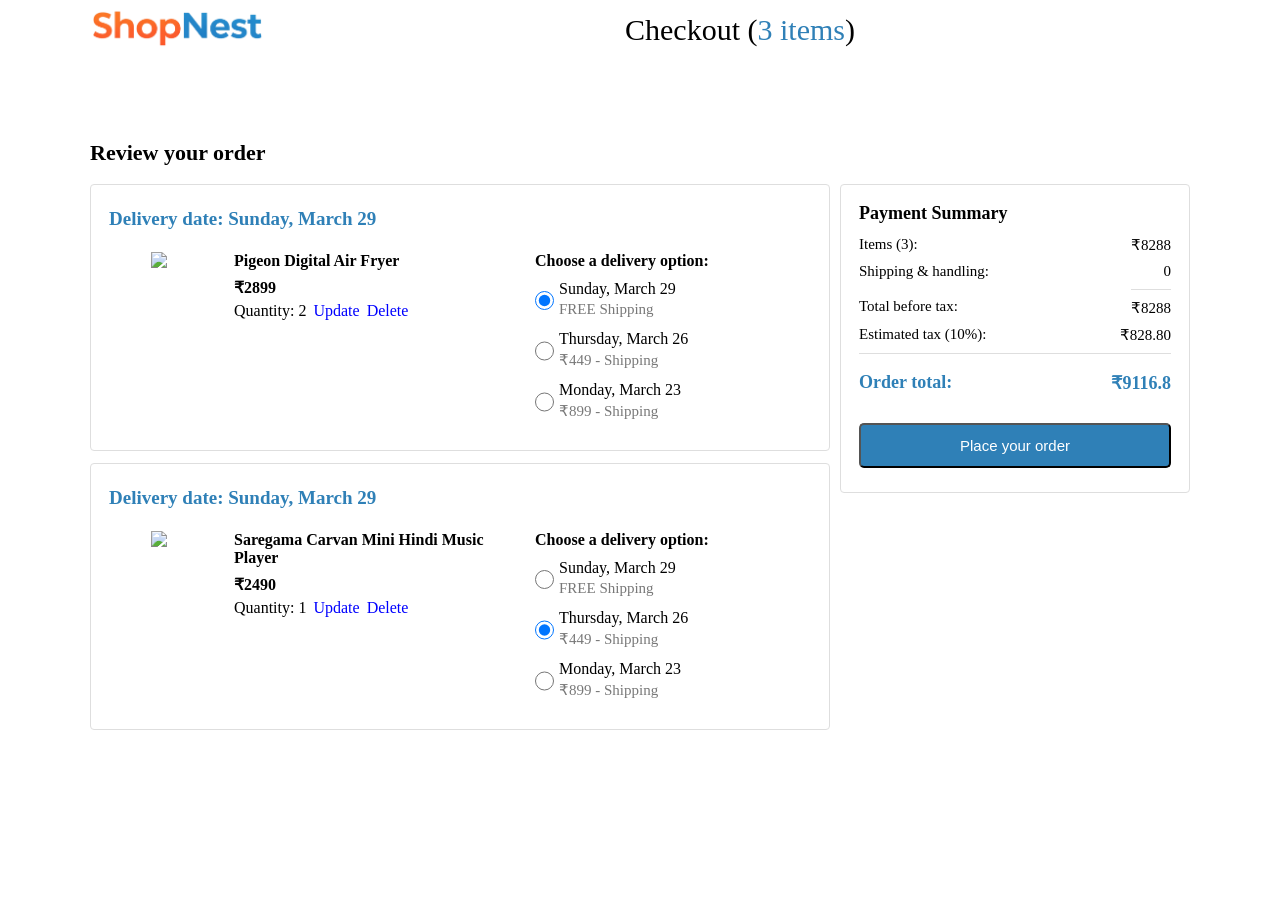
==== checkout.html @ 25f136fd "Add files via upload" ====
<!DOCTYPE html>
<html lang="en">

<head>
    <meta charset="UTF-8">
    <meta name="viewport" content="width=device-width, initial-scale=1.0">
    <title>Checkout</title>

    <link rel="preconnect" href="https://fonts.googleapis.com">
    <link rel="preconnect" href="https://fonts.gstatic.com" crossorigin>
    <link href="https://fonts.googleapis.com/css2?family=Roboto:wght@400;500;700&display=swap" rel="stylesheet">

    <link rel="stylesheet" href="general.css">
    <link rel="stylesheet" href="checkout-header.css">
    <link rel="stylesheet" href="checkout.css">
</head>

<body>
    <div class="checkout-header">
        <div class="header-content">
            <div class="checkout-header-left-section">
                <a href="index.html" class="header-link">
                    <img src="logo.png" class="logo" alt="logo">
                </a>
            </div>

            <div class="checkout-header-middle-section">
                Checkout (<a class="return-to-home-link" href="index.html">3 items</a>)
            </div>
        </div>
    </div>

    <div class="checkout-page">
        <div class="page-title">Review your order</div>

        <div class="checkout-grid">
            <div class="order-summary">
                <div class="cart-item-container">
                    <div class="delivery-date">
                        Delivery date: Sunday, March 29
                    </div>

                    <div class="cart-item-details-grid">
                        <img class="product-image" src="images/Home appliances/Air-fryer.png" />

                        <div class="cart-item-details">
                            <div class="product-name">
                                Pigeon Digital Air Fryer
                            </div>
                            <div class="product-price">
                                ₹2899
                            </div>
                            <div class="product-quantity">
                                <span>
                                    Quantity: <span class="quantity-label">2</span>
                                </span>
                                <span class="update-quantity-link link-primary">
                                    Update
                                </span>
                                <span class="delete-quantity-link link-primary">
                                    Delete
                                </span>
                            </div>
                        </div>

                        <div class="delivery-options">
                            <div class="delivery-options-title">
                                Choose a delivery option:
                            </div>
                            <div class="delivery-option">
                                <input type="radio" checked class="delivery-option-input" name="delivery-option-1" />
                                <div>
                                    <div class="delivery-option-date">
                                        Sunday, March 29
                                    </div>
                                    <div class="delivery-option-price">
                                        FREE Shipping
                                    </div>
                                </div>
                            </div>
                            <div class="delivery-option">
                                <input type="radio" class="delivery-option-input" name="delivery-option-1" />
                                <div>
                                    <div class="delivery-option-date">
                                        Thursday, March 26
                                    </div>
                                    <div class="delivery-option-price">
                                        ₹449 - Shipping
                                    </div>
                                </div>
                            </div>
                            <div class="delivery-option">
                                <input type="radio" class="delivery-option-input" name="delivery-option-1" />
                                <div>
                                    <div class="delivery-option-date">
                                        Monday, March 23
                                    </div>
                                    <div class="delivery-option-price">
                                        ₹899 - Shipping
                                    </div>
                                </div>
                            </div>
                        </div>
                    </div>
                </div>

                <div class="cart-item-container">
                    <div class="delivery-date">
                        Delivery date: Sunday, March 29
                    </div>

                    <div class="cart-item-details-grid">
                        <img class="product-image" src="images/gadgets/Radio.png" />

                        <div class="cart-item-details">
                            <div class="product-name">
                                Saregama Carvan Mini Hindi Music Player
                            </div>
                            <div class="product-price">
                                ₹2490
                            </div>
                            <div class="product-quantity">
                                <span>
                                    Quantity: <span class="quantity-label">1</span>
                                </span>
                                <span class="update-quantity-link link-primary">
                                    Update
                                </span>
                                <span class="delete-quantity-link link-primary">
                                    Delete
                                </span>
                            </div>
                        </div>

                        <div class="delivery-options">
                            <div class="delivery-options-title">
                                Choose a delivery option:
                            </div>

                            <div class="delivery-option">
                                <input type="radio" class="delivery-option-input" name="delivery-option-2" />
                                <div>
                                    <div class="delivery-option-date">
                                        Sunday, March 29
                                    </div>
                                    <div class="delivery-option-price">
                                        FREE Shipping
                                    </div>
                                </div>
                            </div>
                            <div class="delivery-option">
                                <input type="radio" checked class="delivery-option-input" name="delivery-option-2" />
                                <div>
                                    <div class="delivery-option-date">
                                        Thursday, March 26
                                    </div>
                                    <div class="delivery-option-price">
                                        ₹449 - Shipping
                                    </div>
                                </div>
                            </div>
                            <div class="delivery-option">
                                <input type="radio" class="delivery-option-input" name="delivery-option-2" />
                                <div>
                                    <div class="delivery-option-date">
                                        Monday, March 23
                                    </div>
                                    <div class="delivery-option-price">
                                        ₹899 - Shipping
                                    </div>
                                </div>
                            </div>
                        </div>
                    </div>
                </div>
            </div>

            <div class="payment-summary">
                <div class="payment-summary-title">
                    Payment Summary
                </div>

                <div class="payment-summary-row">
                    <div>Items (3):</div>
                    <div class="payment-summary-money">₹8288</div>
                </div>

                <div class="payment-summary-row">
                    <div>Shipping &amp; handling:</div>
                    <div class="payment-summary-money">0</div>
                </div>

                <div class="payment-summary-row subtotal-row">
                    <div>Total before tax:</div>
                    <div class="payment-summary-money">₹8288</div>
                </div>

                <div class="payment-summary-row">
                    <div>Estimated tax (10%):</div>
                    <div class="payment-summary-money">₹828.80</div>
                </div>

                <div class="payment-summary-row total-row">
                    <div>Order total:</div>
                    <div class="payment-summary-money">₹9116.8</div>
                </div>

                <button class="place-order-button button-primary">
                    Place your order
                </button>
            </div>
        </div>
    </div>

    <script src="scripts/cart.js"></script>
</body>

</html>
---- checkout-header.css ----
.checkout-header {
  height: 60px;
  padding-left: 30px;
  padding-right: 30px;
  background-color: white;

  display: flex;
  justify-content: center;

  position: fixed;
  top: 0;
  left: 0;
  right: 0;
  z-index: 1000;
}

.checkout-header .header-content {
  width: 100%;
  max-width: 1100px;

  display: flex;
  align-items: center;
}

.checkout-header .checkout-header-left-section {
  width: 200px;
}

.checkout-header .logo {
  height: 40px;
  margin-top: 0px;
}

@media (max-width: 575px) {
  .checkout-header .checkout-header-left-section {
    width: auto;
  }

  .checkout-header .logo {
    display: none;
  }

  .checkout-header .mobile-logo {
    display: inline-block;
    height: 26px;
  }
}

.checkout-header .checkout-header-middle-section {
  flex: 1;
  flex-shrink: 0;
  text-align: center;

  font-size: 30px;
  font-weight: 500;

  display: flex;
  justify-content: center;
}

.checkout-header .return-to-home-link {
  color: #2F80B7;

  text-decoration: none;
  cursor: pointer;
}

@media (max-width: 1000px) {
  .checkout-header .checkout-header-middle-section {
    font-size: 20px;
    margin-right: 60px;
  }

  .checkout-header .return-to-home-link {
    font-size: 20px;
  }
}

@media (max-width: 575px) {
  .checkout-header .checkout-header-middle-section {
    margin-right: 5px;
  }
}
---- checkout.css ----
.checkout-page {
  max-width: 1100px;
  padding-left: 30px;
  padding-right: 30px;
  margin-top: 140px;
  margin-bottom: 100px;
  margin-left: auto;
  margin-right: auto;
}

.checkout-page .page-title {
  font-weight: 700;
  font-size: 22px;
  margin-bottom: 18px;
}

.checkout-page .checkout-grid{
  display: grid;

  grid-template-columns: 1fr 350px;
  column-gap: 10px;

  align-items: start;
}

@media (max-width: 1000px){
  .checkout-page .main{
    max-width: 500px;
  }

  .checkout-page .checkout-grid{
    grid-template-columns: 1fr;
  }
}

.checkout-page .cart-item-container,
.checkout-page .payment-summary{
  border: 1px solid rgb(222,222,222);
  border-radius: 4px;
  padding: 18px;
}

.checkout-page .cart-item-container{
  margin-bottom: 12px;
}

.checkout-page .payment-summary{
  padding-bottom: 5px;
}

@media (max-width: 1000px) {
  .checkout-page .payment-summary {
    grid-row: 1;
    margin-bottom: 12px;
  }
}

.checkout-page .delivery-date{
  color: #2F80B7;
  font-weight: 700;
  font-size: 19px;
  margin-top: 5px;
  margin-bottom: 22px;
}

.checkout-page .cart-item-details-grid{
  display: grid;
  grid-template-columns: 100px 1fr 1fr;
  column-gap: 25px;
}

@media (max-width: 1000px) {
  .checkout-page .cart-item-details-grid {
    grid-template-columns: 100px 1fr;
    row-gap: 30px;
  }
}

.checkout-page .product-image {
  max-width: 100%;
  max-height: 120px;
  margin-left: auto;
  margin-right: auto;
}

.checkout-page .product-name {
  font-weight: 700;
  margin-bottom: 8px;
}

.checkout-page .product-price {

  font-weight: 700;
  margin-bottom: 5px;
}

.checkout-page .product-quantity .link-primary {
  margin-left: 3px;
}

@media (max-width: 1000px) {
  .checkout-page .delivery-options {
    grid-column: 1 / span 2;
  }
}

.checkout-page .delivery-options-title {
  font-weight: 700;
  margin-bottom: 10px;
}

.checkout-page .delivery-option {
  display: grid;
  grid-template-columns: 24px 1fr;
  margin-bottom: 12px;
  cursor: pointer;
}

.checkout-page .delivery-option-input {
  margin: 3px 5px 0px 0px;
  cursor: pointer;
}

.checkout-page .delivery-option-date {

  font-weight: 500;
  margin-bottom: 3px;
}

.checkout-page .delivery-option-price {
  color: rgb(120, 120, 120);
  font-size: 15px;
}

.checkout-page .payment-summary-title {
  font-weight: 700;
  font-size: 18px;
  margin-bottom: 12px;
}

.checkout-page .payment-summary-row {
  display: grid;
  /* 1fr auto; means the width of the 2nd column will be
     determined by the elements inside the column (auto).
     The 1st column will take up the remaining space. */
  grid-template-columns: 1fr auto;

  font-size: 15px;
  margin-bottom: 9px;
}

.checkout-page .payment-summary-money {
  text-align: right;
}

.checkout-page .subtotal-row .payment-summary-money {
  border-top: 1px solid rgb(222, 222, 222);
}

.checkout-page .subtotal-row div {
  padding-top: 9px;
}

.checkout-page .total-row {
  color: #2F80B7;
  font-weight: 700;
  font-size: 18px;

  border-top: 1px solid rgb(222, 222, 222);
  padding-top: 18px;
}

.checkout-page .place-order-button {
  width: 100%;
  padding-top: 12px;
  padding-bottom: 12px;
  border-radius: 5px;
  background-color: #2F80B7;
  margin-top: 20px;
  margin-bottom: 19px;
  color: white;
  font-size: 15px;
  cursor: pointer;
}

.update-quantity-link{
  color: blue;
  cursor: pointer;
}

.delete-quantity-link{
  color: blue;
  cursor: pointer;
}
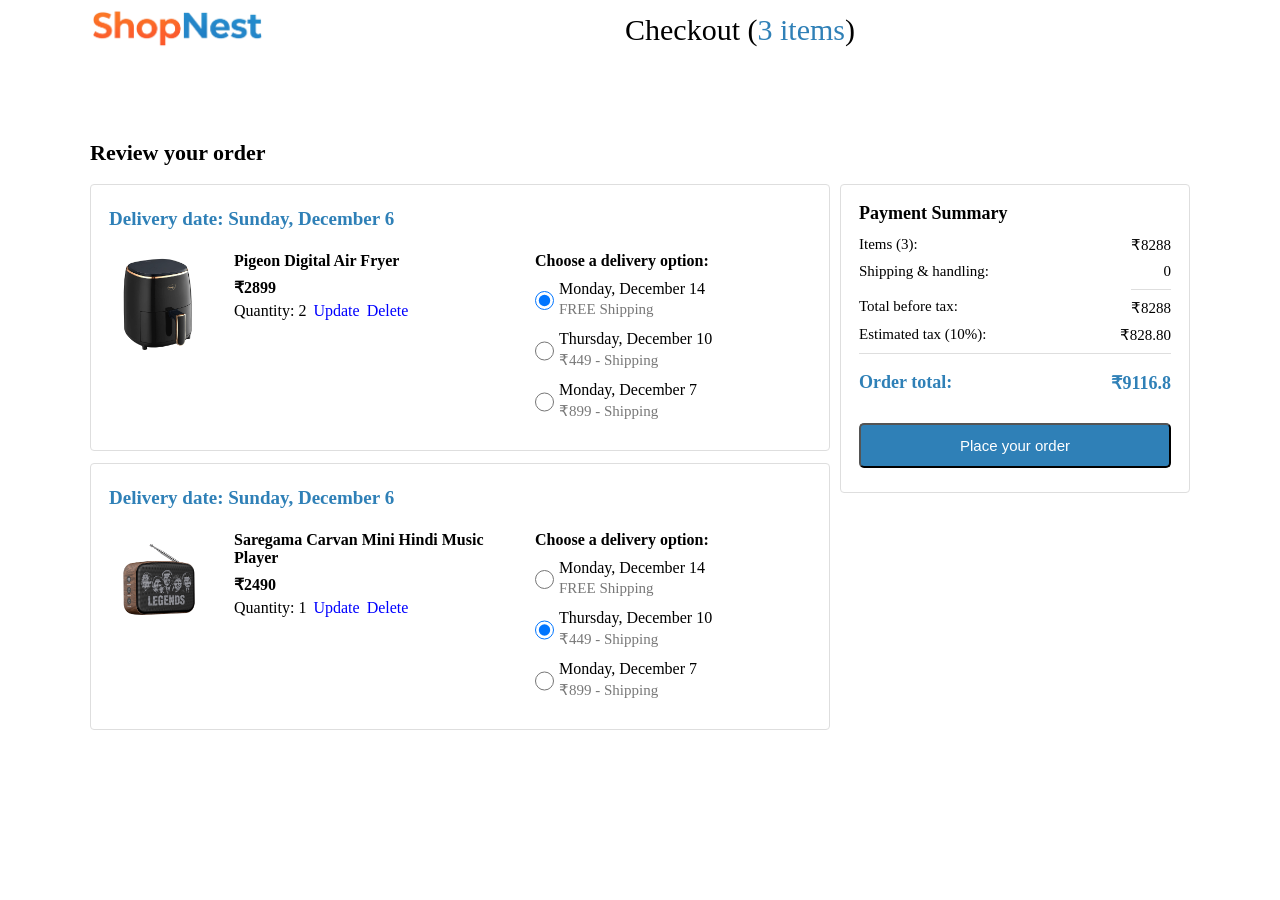
==== commit 89923052: "Update checkout.html" ====
--- a/checkout.html
+++ b/checkout.html
@@ -1,4 +1,4 @@
-<!DOCTYPE html>
+<!-- <!DOCTYPE html>
 <html lang="en">
 
 <head>
@@ -213,6 +213,258 @@
     </div>
 
     <script src="scripts/cart.js"></script>
+</body> -->
+
+<!-- </html> -->
+
+<!DOCTYPE html>
+<html lang="en">
+
+<head>
+    <meta charset="UTF-8">
+    <meta name="viewport" content="width=device-width, initial-scale=1.0">
+    <title>Checkout</title>
+
+    <link rel="preconnect" href="https://fonts.googleapis.com">
+    <link rel="preconnect" href="https://fonts.gstatic.com" crossorigin>
+    <link href="https://fonts.googleapis.com/css2?family=Roboto:wght@400;500;700&display=swap" rel="stylesheet">
+
+    <link rel="stylesheet" href="general.css">
+    <link rel="stylesheet" href="checkout-header.css">
+    <link rel="stylesheet" href="checkout.css">
+</head>
+
+<body>
+    <div class="checkout-header">
+        <div class="header-content">
+            <div class="checkout-header-left-section">
+                <a href="index.html" class="header-link">
+                    <img src="logo.png" class="logo" alt="logo">
+                </a>
+            </div>
+
+            <div class="checkout-header-middle-section">
+                Checkout (<a class="return-to-home-link" href="index.html">3 items</a>)
+            </div>
+        </div>
+    </div>
+
+    <div class="checkout-page">
+        <div class="page-title">Review your order</div>
+
+        <div class="checkout-grid">
+            <div class="order-summary">
+                <div class="cart-item-container">
+                    <div class="delivery-date">
+                        Delivery date: <span class="curr-date"></span>
+                    </div>
+
+                    <div class="cart-item-details-grid">
+                        <img class="product-image" src="images/Home appliances/Air-fryer.png" />
+
+                        <div class="cart-item-details">
+                            <div class="product-name">
+                                Pigeon Digital Air Fryer
+                            </div>
+                            <div class="product-price">
+                                ₹2899
+                            </div>
+                            <div class="product-quantity">
+                                <span>
+                                    Quantity: <span class="quantity-label">2</span>
+                                </span>
+                                <span class="update-quantity-link link-primary">
+                                    Update
+                                </span>
+                                <span class="delete-quantity-link link-primary">
+                                    Delete
+                                </span>
+                            </div>
+                        </div>
+
+                        <div class="delivery-options">
+                            <div class="delivery-options-title">
+                                Choose a delivery option:
+                            </div>
+                            <div class="delivery-option">
+                                <input type="radio" checked class="delivery-option-input" name="delivery-option-1" />
+                                <div>
+                                    <div class="delivery-option-date">
+                                        <span class="curr-date1"></span>
+                                    </div>
+                                    <div class="delivery-option-price">
+                                        FREE Shipping
+                                    </div>
+                                </div>
+                            </div>
+                            <div class="delivery-option">
+                                <input type="radio" class="delivery-option-input" name="delivery-option-1" />
+                                <div>
+                                    <div class="delivery-option-date">
+                                        <span class="curr-date2"></span>
+                                    </div>
+                                    <div class="delivery-option-price">
+                                        ₹449 - Shipping
+                                    </div>
+                                </div>
+                            </div>
+                            <div class="delivery-option">
+                                <input type="radio" class="delivery-option-input" name="delivery-option-1" />
+                                <div>
+                                    <div class="delivery-option-date">
+                                        <span class="curr-date3"></span>
+                                    </div>
+                                    <div class="delivery-option-price">
+                                        ₹899 - Shipping
+                                    </div>
+                                </div>
+                            </div>
+                        </div>
+                    </div>
+                </div>
+
+                <div class="cart-item-container">
+                    <div class="delivery-date">
+                        Delivery date: <span class="curr-date"></span>
+                    </div>
+
+                    <div class="cart-item-details-grid">
+                        <img class="product-image" src="images/gadgets/Radio.png" />
+
+                        <div class="cart-item-details">
+                            <div class="product-name">
+                                Saregama Carvan Mini Hindi Music Player
+                            </div>
+                            <div class="product-price">
+                                ₹2490
+                            </div>
+                            <div class="product-quantity">
+                                <span>
+                                    Quantity: <span class="quantity-label">1</span>
+                                </span>
+                                <span class="update-quantity-link link-primary">
+                                    Update
+                                </span>
+                                <span class="delete-quantity-link link-primary">
+                                    Delete
+                                </span>
+                            </div>
+                        </div>
+
+                        <div class="delivery-options">
+                            <div class="delivery-options-title">
+                                Choose a delivery option:
+                            </div>
+
+                            <div class="delivery-option">
+                                <input type="radio" class="delivery-option-input" name="delivery-option-2" />
+                                <div>
+                                    <div class="delivery-option-date">
+                                        <span class="curr-date1"></span>
+                                    </div>
+                                    <div class="delivery-option-price">
+                                        FREE Shipping
+                                    </div>
+                                </div>
+                            </div>
+                            <div class="delivery-option">
+                                <input type="radio" checked class="delivery-option-input" name="delivery-option-2" />
+                                <div>
+                                    <div class="delivery-option-date">
+                                        <span class="curr-date2"></span>
+                                    </div>
+                                    <div class="delivery-option-price">
+                                        ₹449 - Shipping
+                                    </div>
+                                </div>
+                            </div>
+                            <div class="delivery-option">
+                                <input type="radio" class="delivery-option-input" name="delivery-option-2" />
+                                <div>
+                                    <div class="delivery-option-date">
+                                        <span class="curr-date3"></span>
+                                    </div>
+                                    <div class="delivery-option-price">
+                                        ₹899 - Shipping
+                                    </div>
+                                </div>
+                            </div>
+                        </div>
+                    </div>
+                </div>
+            </div>
+
+            <div class="payment-summary">
+                <div class="payment-summary-title">
+                    Payment Summary
+                </div>
+
+                <div class="payment-summary-row">
+                    <div>Items (3):</div>
+                    <div class="payment-summary-money">₹8288</div>
+                </div>
+
+                <div class="payment-summary-row">
+                    <div>Shipping &amp; handling:</div>
+                    <div class="payment-summary-money">0</div>
+                </div>
+
+                <div class="payment-summary-row subtotal-row">
+                    <div>Total before tax:</div>
+                    <div class="payment-summary-money">₹8288</div>
+                </div>
+
+                <div class="payment-summary-row">
+                    <div>Estimated tax (10%):</div>
+                    <div class="payment-summary-money">₹828.80</div>
+                </div>
+
+                <div class="payment-summary-row total-row">
+                    <div>Order total:</div>
+                    <div class="payment-summary-money">₹9116.8</div>
+                </div>
+
+                <button class="place-order-button button-primary">
+                    Place your order
+                </button>
+            </div>
+        </div>
+    </div>
+
+    <script src="scripts/cart.js"></script>
+
+    <script>
+        const baseDate = new Date();
+
+        function getFormattedDate(daysToAdd) {
+            const d = new Date(baseDate);
+            d.setDate(d.getDate() + daysToAdd);
+
+            return d.toLocaleDateString('en-US', {
+                weekday: "long",
+                month: "long",
+                day: "numeric"
+            });
+        }
+
+        const formattedDate = getFormattedDate(0);
+        const formattedDate1 = getFormattedDate(8);
+        const formattedDate2 = getFormattedDate(4);
+        const formattedDate3 = getFormattedDate(1);
+
+        document.querySelectorAll('.curr-date')
+            .forEach(el => el.innerText = formattedDate);
+
+        document.querySelectorAll('.curr-date1')
+            .forEach(el => el.innerText = formattedDate1);
+
+        document.querySelectorAll('.curr-date2')
+            .forEach(el => el.innerText = formattedDate2);
+
+        document.querySelectorAll('.curr-date3')
+            .forEach(el => el.innerText = formattedDate3);
+
+    </script>
 </body>
 
-</html>+</html>
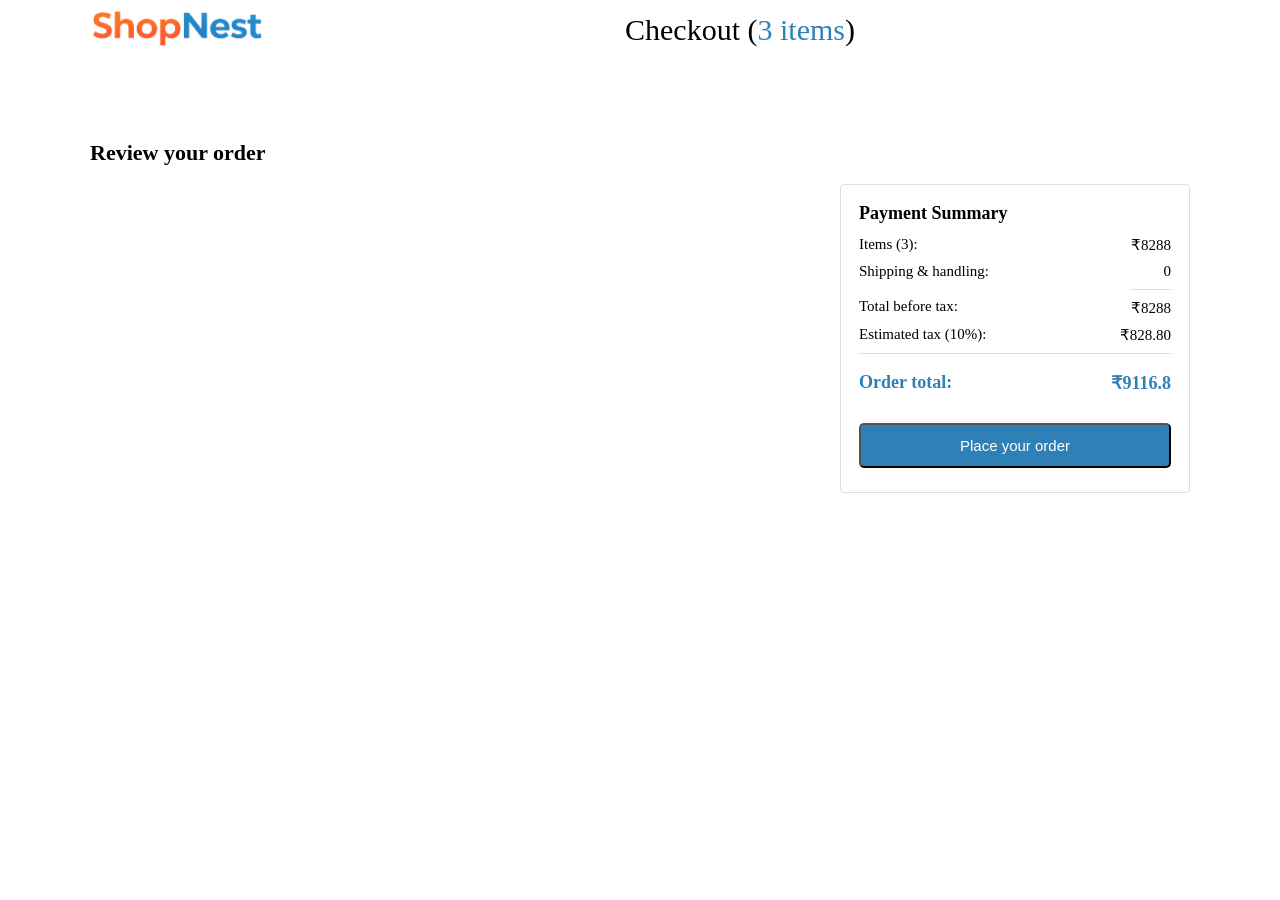
==== commit 15f79bea: "Update checkout.html" ====
--- a/checkout.html
+++ b/checkout.html
@@ -1,4 +1,4 @@
-<!-- <!DOCTYPE html>
+<!DOCTYPE html>
 <html lang="en">
 
 <head>
@@ -34,10 +34,10 @@
         <div class="page-title">Review your order</div>
 
         <div class="checkout-grid">
-            <div class="order-summary">
-                <div class="cart-item-container">
+            <div class="order-summary" id="cart-container">
+                <!-- <div class="cart-item-container">
                     <div class="delivery-date">
-                        Delivery date: Sunday, March 29
+                        Delivery date: <span class="curr-date"></span>
                     </div>
 
                     <div class="cart-item-details-grid">
@@ -71,7 +71,7 @@
                                 <input type="radio" checked class="delivery-option-input" name="delivery-option-1" />
                                 <div>
                                     <div class="delivery-option-date">
-                                        Sunday, March 29
+                                        <span class="curr-date1"></span>
                                     </div>
                                     <div class="delivery-option-price">
                                         FREE Shipping
@@ -82,7 +82,7 @@
                                 <input type="radio" class="delivery-option-input" name="delivery-option-1" />
                                 <div>
                                     <div class="delivery-option-date">
-                                        Thursday, March 26
+                                        <span class="curr-date2"></span>
                                     </div>
                                     <div class="delivery-option-price">
                                         ₹449 - Shipping
@@ -93,7 +93,7 @@
                                 <input type="radio" class="delivery-option-input" name="delivery-option-1" />
                                 <div>
                                     <div class="delivery-option-date">
-                                        Monday, March 23
+                                        <span class="curr-date3"></span>
                                     </div>
                                     <div class="delivery-option-price">
                                         ₹899 - Shipping
@@ -106,7 +106,7 @@
 
                 <div class="cart-item-container">
                     <div class="delivery-date">
-                        Delivery date: Sunday, March 29
+                        Delivery date: <span class="curr-date"></span>
                     </div>
 
                     <div class="cart-item-details-grid">
@@ -141,7 +141,7 @@
                                 <input type="radio" class="delivery-option-input" name="delivery-option-2" />
                                 <div>
                                     <div class="delivery-option-date">
-                                        Sunday, March 29
+                                        <span class="curr-date1"></span>
                                     </div>
                                     <div class="delivery-option-price">
                                         FREE Shipping
@@ -152,7 +152,7 @@
                                 <input type="radio" checked class="delivery-option-input" name="delivery-option-2" />
                                 <div>
                                     <div class="delivery-option-date">
-                                        Thursday, March 26
+                                        <span class="curr-date2"></span>
                                     </div>
                                     <div class="delivery-option-price">
                                         ₹449 - Shipping
@@ -163,7 +163,7 @@
                                 <input type="radio" class="delivery-option-input" name="delivery-option-2" />
                                 <div>
                                     <div class="delivery-option-date">
-                                        Monday, March 23
+                                        <span class="curr-date3"></span>
                                     </div>
                                     <div class="delivery-option-price">
                                         ₹899 - Shipping
@@ -172,7 +172,7 @@
                             </div>
                         </div>
                     </div>
-                </div>
+                </div> -->
             </div>
 
             <div class="payment-summary">
@@ -213,65 +213,29 @@
     </div>
 
     <script src="scripts/cart.js"></script>
-</body> -->
-
-<!-- </html> -->
-
-<!DOCTYPE html>
-<html lang="en">
-
-<head>
-    <meta charset="UTF-8">
-    <meta name="viewport" content="width=device-width, initial-scale=1.0">
-    <title>Checkout</title>
-
-    <link rel="preconnect" href="https://fonts.googleapis.com">
-    <link rel="preconnect" href="https://fonts.gstatic.com" crossorigin>
-    <link href="https://fonts.googleapis.com/css2?family=Roboto:wght@400;500;700&display=swap" rel="stylesheet">
-
-    <link rel="stylesheet" href="general.css">
-    <link rel="stylesheet" href="checkout-header.css">
-    <link rel="stylesheet" href="checkout.css">
-</head>
-
-<body>
-    <div class="checkout-header">
-        <div class="header-content">
-            <div class="checkout-header-left-section">
-                <a href="index.html" class="header-link">
-                    <img src="logo.png" class="logo" alt="logo">
-                </a>
-            </div>
-
-            <div class="checkout-header-middle-section">
-                Checkout (<a class="return-to-home-link" href="index.html">3 items</a>)
-            </div>
-        </div>
-    </div>
-
-    <div class="checkout-page">
-        <div class="page-title">Review your order</div>
-
-        <div class="checkout-grid">
-            <div class="order-summary">
+
+    <script>
+        const Cart = JSON.parse(localStorage.getItem("cart")) || [];
+        const Container = document.getElementById("cart-container");
+
+        Container.innerHTML = "";
+
+        Cart.forEach(item => {
+            Container.innerHTML +=
+                `
                 <div class="cart-item-container">
                     <div class="delivery-date">
                         Delivery date: <span class="curr-date"></span>
                     </div>
-
                     <div class="cart-item-details-grid">
-                        <img class="product-image" src="images/Home appliances/Air-fryer.png" />
+                        <img class="product-image" src="${item.image}" />
 
                         <div class="cart-item-details">
-                            <div class="product-name">
-                                Pigeon Digital Air Fryer
-                            </div>
-                            <div class="product-price">
-                                ₹2899
-                            </div>
+                            <div class="product-name">${item.name}</div>
+                            <div class="product-price">${item.price}</div>
                             <div class="product-quantity">
                                 <span>
-                                    Quantity: <span class="quantity-label">2</span>
+                                    Quantity: <span class="quantity-label">${item.quantity}</span>
                                 </span>
                                 <span class="update-quantity-link link-primary">
                                     Update
@@ -287,7 +251,7 @@
                                 Choose a delivery option:
                             </div>
                             <div class="delivery-option">
-                                <input type="radio" checked class="delivery-option-input" name="delivery-option-1" />
+                                <input type="radio" class="delivery-option-input" name="delivery-option-1" />
                                 <div>
                                     <div class="delivery-option-date">
                                         <span class="curr-date1"></span>
@@ -322,118 +286,9 @@
                         </div>
                     </div>
                 </div>
-
-                <div class="cart-item-container">
-                    <div class="delivery-date">
-                        Delivery date: <span class="curr-date"></span>
-                    </div>
-
-                    <div class="cart-item-details-grid">
-                        <img class="product-image" src="images/gadgets/Radio.png" />
-
-                        <div class="cart-item-details">
-                            <div class="product-name">
-                                Saregama Carvan Mini Hindi Music Player
-                            </div>
-                            <div class="product-price">
-                                ₹2490
-                            </div>
-                            <div class="product-quantity">
-                                <span>
-                                    Quantity: <span class="quantity-label">1</span>
-                                </span>
-                                <span class="update-quantity-link link-primary">
-                                    Update
-                                </span>
-                                <span class="delete-quantity-link link-primary">
-                                    Delete
-                                </span>
-                            </div>
-                        </div>
-
-                        <div class="delivery-options">
-                            <div class="delivery-options-title">
-                                Choose a delivery option:
-                            </div>
-
-                            <div class="delivery-option">
-                                <input type="radio" class="delivery-option-input" name="delivery-option-2" />
-                                <div>
-                                    <div class="delivery-option-date">
-                                        <span class="curr-date1"></span>
-                                    </div>
-                                    <div class="delivery-option-price">
-                                        FREE Shipping
-                                    </div>
-                                </div>
-                            </div>
-                            <div class="delivery-option">
-                                <input type="radio" checked class="delivery-option-input" name="delivery-option-2" />
-                                <div>
-                                    <div class="delivery-option-date">
-                                        <span class="curr-date2"></span>
-                                    </div>
-                                    <div class="delivery-option-price">
-                                        ₹449 - Shipping
-                                    </div>
-                                </div>
-                            </div>
-                            <div class="delivery-option">
-                                <input type="radio" class="delivery-option-input" name="delivery-option-2" />
-                                <div>
-                                    <div class="delivery-option-date">
-                                        <span class="curr-date3"></span>
-                                    </div>
-                                    <div class="delivery-option-price">
-                                        ₹899 - Shipping
-                                    </div>
-                                </div>
-                            </div>
-                        </div>
-                    </div>
-                </div>
-            </div>
-
-            <div class="payment-summary">
-                <div class="payment-summary-title">
-                    Payment Summary
-                </div>
-
-                <div class="payment-summary-row">
-                    <div>Items (3):</div>
-                    <div class="payment-summary-money">₹8288</div>
-                </div>
-
-                <div class="payment-summary-row">
-                    <div>Shipping &amp; handling:</div>
-                    <div class="payment-summary-money">0</div>
-                </div>
-
-                <div class="payment-summary-row subtotal-row">
-                    <div>Total before tax:</div>
-                    <div class="payment-summary-money">₹8288</div>
-                </div>
-
-                <div class="payment-summary-row">
-                    <div>Estimated tax (10%):</div>
-                    <div class="payment-summary-money">₹828.80</div>
-                </div>
-
-                <div class="payment-summary-row total-row">
-                    <div>Order total:</div>
-                    <div class="payment-summary-money">₹9116.8</div>
-                </div>
-
-                <button class="place-order-button button-primary">
-                    Place your order
-                </button>
-            </div>
-        </div>
-    </div>
-
-    <script src="scripts/cart.js"></script>
-
-    <script>
+            `;
+        });
+
         const baseDate = new Date();
 
         function getFormattedDate(daysToAdd) {
@@ -463,7 +318,6 @@
 
         document.querySelectorAll('.curr-date3')
             .forEach(el => el.innerText = formattedDate3);
-
     </script>
 </body>
 
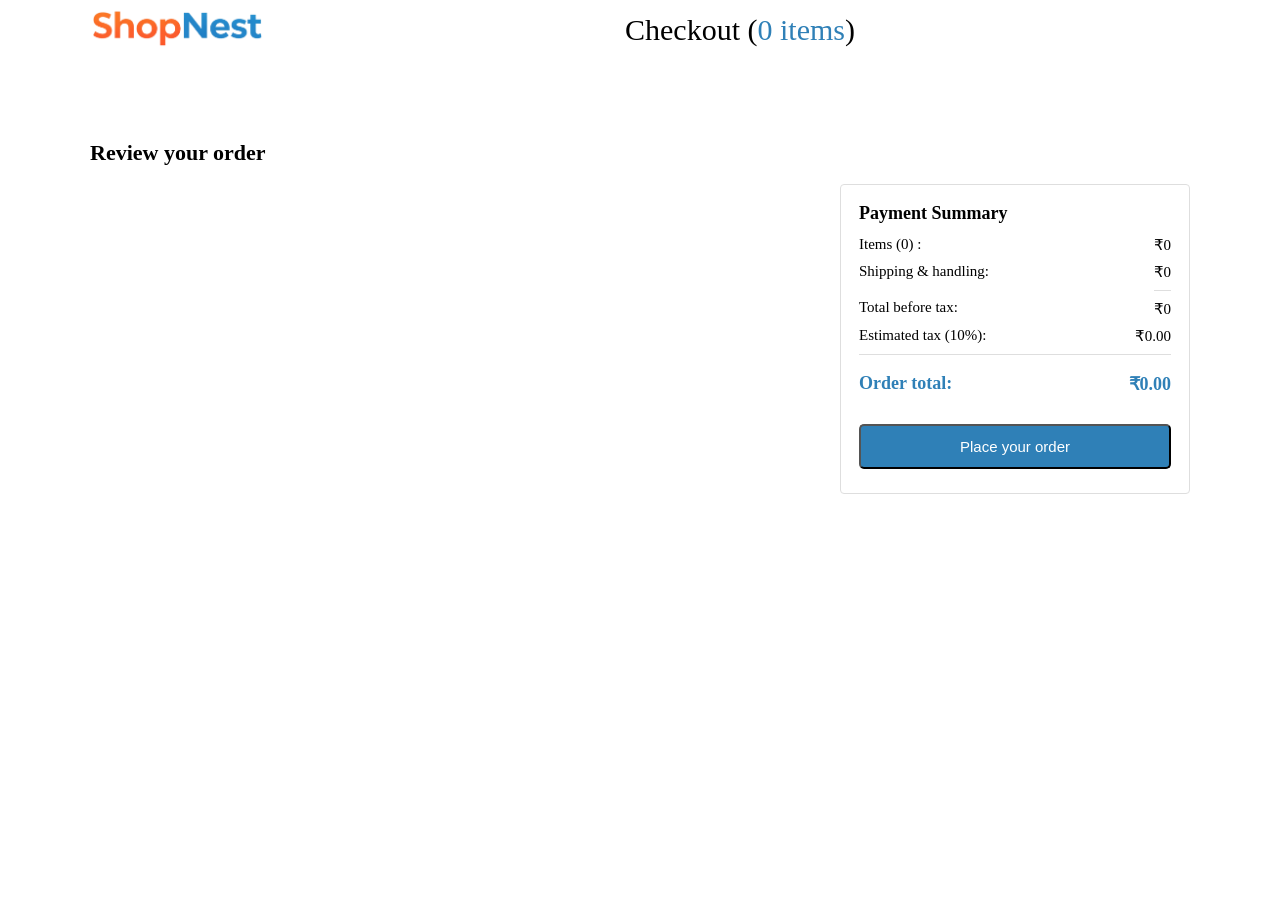
==== commit 78607983: "Update checkout.html" ====
--- a/checkout.html
+++ b/checkout.html
@@ -181,28 +181,28 @@
                 </div>
 
                 <div class="payment-summary-row">
-                    <div>Items (3):</div>
-                    <div class="payment-summary-money">₹8288</div>
+                    <div class="itemsquant"></div>
+                    <div class="payment-summary-money" id="items-price"></div>
                 </div>
 
                 <div class="payment-summary-row">
                     <div>Shipping &amp; handling:</div>
-                    <div class="payment-summary-money">0</div>
+                    <div class="payment-summary-money"></div>
                 </div>
 
                 <div class="payment-summary-row subtotal-row">
                     <div>Total before tax:</div>
-                    <div class="payment-summary-money">₹8288</div>
+                    <div class="payment-summary-money" id="subtotal"></div>
                 </div>
 
                 <div class="payment-summary-row">
                     <div>Estimated tax (10%):</div>
-                    <div class="payment-summary-money">₹828.80</div>
+                    <div class="payment-summary-money" id="tax"></div>
                 </div>
 
                 <div class="payment-summary-row total-row">
                     <div>Order total:</div>
-                    <div class="payment-summary-money">₹9116.8</div>
+                    <div class="payment-summary-money" id="total"></div>
                 </div>
 
                 <button class="place-order-button button-primary">
@@ -215,12 +215,42 @@
     <script src="scripts/cart.js"></script>
 
     <script>
+
         const Cart = JSON.parse(localStorage.getItem("cart")) || [];
         const Container = document.getElementById("cart-container");
 
+        document.querySelector('.return-to-home-link').innerText = `${Cart.length} items`;
+        document.querySelector('.itemsquant').innerText = `Items (${Cart.length}) :`
+
+        function updatePaymentSummary() {
+            let total = 0;
+            let shipping = 0;
+            Cart.forEach((item,index) => {
+                const price = Number(item.price.replace("₹", ""));
+                total += price * item.quantity;
+
+                const selected = document.querySelector(`input[name="delivery-option-${index}"]:checked`);
+
+                if (selected) {
+                    shipping += Number(selected.dataset.cost);
+                }
+            });
+
+            const tax = total * 0.1;
+
+            const finalTotal = total + tax + shipping;
+
+            document.getElementById("items-price").innerText = `₹${total}`;
+            document.getElementById("subtotal").innerText = `₹${total}`;
+            document.getElementById("tax").innerText = `₹${tax.toFixed(2)}`;
+            document.getElementById("total").innerText = `₹${finalTotal.toFixed(2)}`;
+
+            document.querySelectorAll(".payment-summary-money")[1].innerText = `₹${shipping}`;
+        }
+
         Container.innerHTML = "";
 
-        Cart.forEach(item => {
+        Cart.forEach((item, index) => {
             Container.innerHTML +=
                 `
                 <div class="cart-item-container">
@@ -237,10 +267,10 @@
                                 <span>
                                     Quantity: <span class="quantity-label">${item.quantity}</span>
                                 </span>
-                                <span class="update-quantity-link link-primary">
+                                <span class="update-quantity-link link-primary" onclick="location.href='index.html'">
                                     Update
                                 </span>
-                                <span class="delete-quantity-link link-primary">
+                                <span class="delete-quantity-link link-primary" data-index=${index}>
                                     Delete
                                 </span>
                             </div>
@@ -251,7 +281,7 @@
                                 Choose a delivery option:
                             </div>
                             <div class="delivery-option">
-                                <input type="radio" class="delivery-option-input" name="delivery-option-1" />
+                                <input checked type="radio" class="delivery-option-input" name="delivery-option-${index}" data-cost="0"/>
                                 <div>
                                     <div class="delivery-option-date">
                                         <span class="curr-date1"></span>
@@ -262,7 +292,7 @@
                                 </div>
                             </div>
                             <div class="delivery-option">
-                                <input type="radio" class="delivery-option-input" name="delivery-option-1" />
+                                <input type="radio" class="delivery-option-input" name="delivery-option-${index}" data-cost="449"/>
                                 <div>
                                     <div class="delivery-option-date">
                                         <span class="curr-date2"></span>
@@ -273,7 +303,7 @@
                                 </div>
                             </div>
                             <div class="delivery-option">
-                                <input type="radio" class="delivery-option-input" name="delivery-option-1" />
+                                <input type="radio" class="delivery-option-input" name="delivery-option-${index}" data-cost="899"/>
                                 <div>
                                     <div class="delivery-option-date">
                                         <span class="curr-date3"></span>
@@ -288,6 +318,8 @@
                 </div>
             `;
         });
+
+        updatePaymentSummary();
 
         const baseDate = new Date();
 
@@ -302,7 +334,7 @@
             });
         }
 
-        const formattedDate = getFormattedDate(0);
+        const formattedDate = getFormattedDate(8);
         const formattedDate1 = getFormattedDate(8);
         const formattedDate2 = getFormattedDate(4);
         const formattedDate3 = getFormattedDate(1);
@@ -318,6 +350,31 @@
 
         document.querySelectorAll('.curr-date3')
             .forEach(el => el.innerText = formattedDate3);
+
+        document.getElementById("cart-container").addEventListener('click', (e) => {
+            if (e.target.classList.contains("delete-quantity-link")) {
+                const index = e.target.dataset.index;
+                let cart = JSON.parse(localStorage.getItem("cart")) || [];
+
+                cart.splice(index, 1);
+
+                localStorage.setItem("cart", JSON.stringify(cart));
+
+                location.reload();
+            }
+        });
+
+        document.getElementById("cart-container").addEventListener('change', (e) => {
+            if (e.target.classList.contains("delivery-option-input")) {
+                const productContainer = e.target.closest(".cart-item-container");
+                const deliveryText = e.target.parentElement.querySelector(".delivery-option-date span").innerText;
+                productContainer.querySelector(".curr-date").innerText = deliveryText;
+
+                updatePaymentSummary();
+            }
+        })
+
+
     </script>
 </body>
 
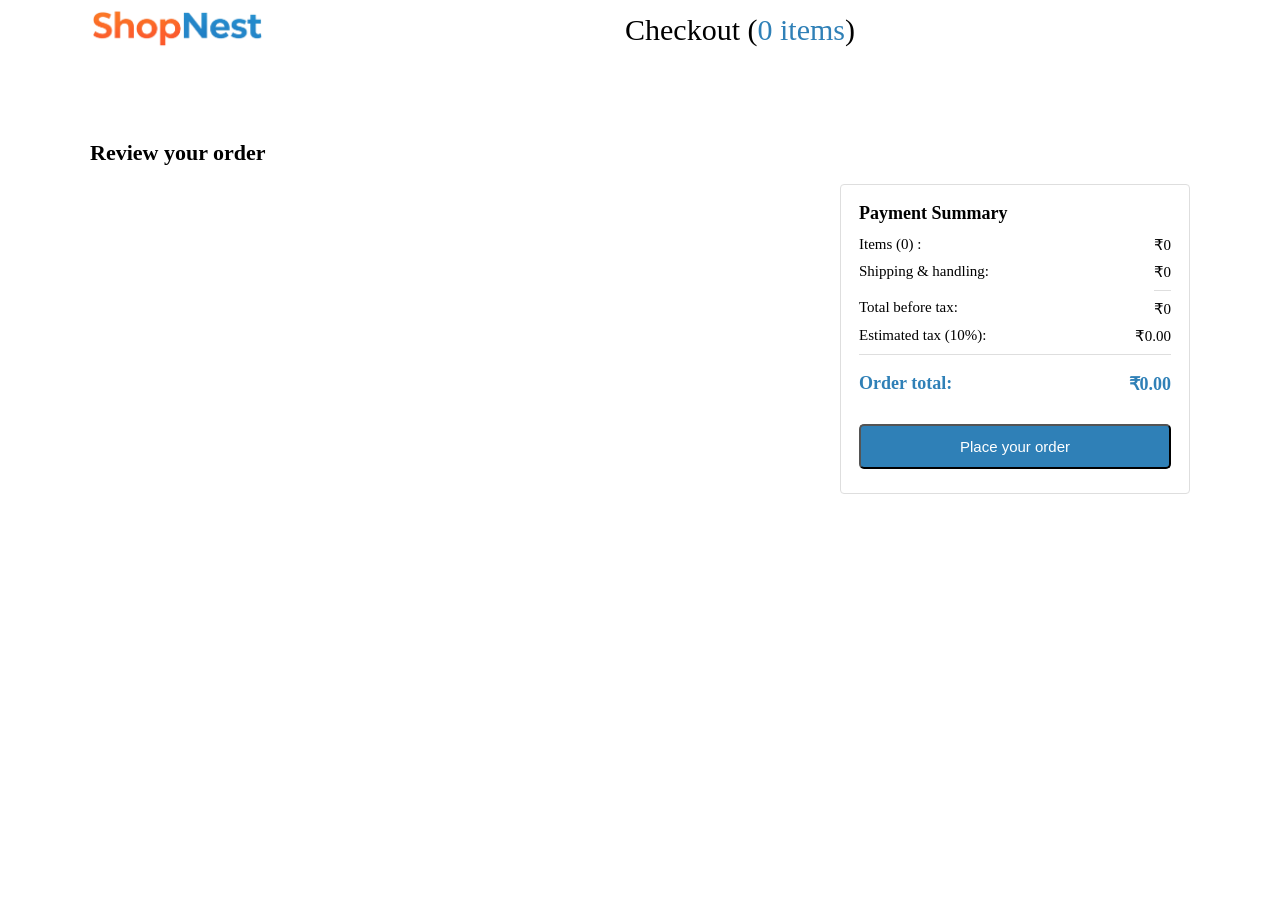
==== commit 8b16869f: "Update checkout.html" ====
--- a/checkout.html
+++ b/checkout.html
@@ -35,144 +35,7 @@
 
         <div class="checkout-grid">
             <div class="order-summary" id="cart-container">
-                <!-- <div class="cart-item-container">
-                    <div class="delivery-date">
-                        Delivery date: <span class="curr-date"></span>
-                    </div>
-
-                    <div class="cart-item-details-grid">
-                        <img class="product-image" src="images/Home appliances/Air-fryer.png" />
-
-                        <div class="cart-item-details">
-                            <div class="product-name">
-                                Pigeon Digital Air Fryer
-                            </div>
-                            <div class="product-price">
-                                ₹2899
-                            </div>
-                            <div class="product-quantity">
-                                <span>
-                                    Quantity: <span class="quantity-label">2</span>
-                                </span>
-                                <span class="update-quantity-link link-primary">
-                                    Update
-                                </span>
-                                <span class="delete-quantity-link link-primary">
-                                    Delete
-                                </span>
-                            </div>
-                        </div>
-
-                        <div class="delivery-options">
-                            <div class="delivery-options-title">
-                                Choose a delivery option:
-                            </div>
-                            <div class="delivery-option">
-                                <input type="radio" checked class="delivery-option-input" name="delivery-option-1" />
-                                <div>
-                                    <div class="delivery-option-date">
-                                        <span class="curr-date1"></span>
-                                    </div>
-                                    <div class="delivery-option-price">
-                                        FREE Shipping
-                                    </div>
-                                </div>
-                            </div>
-                            <div class="delivery-option">
-                                <input type="radio" class="delivery-option-input" name="delivery-option-1" />
-                                <div>
-                                    <div class="delivery-option-date">
-                                        <span class="curr-date2"></span>
-                                    </div>
-                                    <div class="delivery-option-price">
-                                        ₹449 - Shipping
-                                    </div>
-                                </div>
-                            </div>
-                            <div class="delivery-option">
-                                <input type="radio" class="delivery-option-input" name="delivery-option-1" />
-                                <div>
-                                    <div class="delivery-option-date">
-                                        <span class="curr-date3"></span>
-                                    </div>
-                                    <div class="delivery-option-price">
-                                        ₹899 - Shipping
-                                    </div>
-                                </div>
-                            </div>
-                        </div>
-                    </div>
-                </div>
-
-                <div class="cart-item-container">
-                    <div class="delivery-date">
-                        Delivery date: <span class="curr-date"></span>
-                    </div>
-
-                    <div class="cart-item-details-grid">
-                        <img class="product-image" src="images/gadgets/Radio.png" />
-
-                        <div class="cart-item-details">
-                            <div class="product-name">
-                                Saregama Carvan Mini Hindi Music Player
-                            </div>
-                            <div class="product-price">
-                                ₹2490
-                            </div>
-                            <div class="product-quantity">
-                                <span>
-                                    Quantity: <span class="quantity-label">1</span>
-                                </span>
-                                <span class="update-quantity-link link-primary">
-                                    Update
-                                </span>
-                                <span class="delete-quantity-link link-primary">
-                                    Delete
-                                </span>
-                            </div>
-                        </div>
-
-                        <div class="delivery-options">
-                            <div class="delivery-options-title">
-                                Choose a delivery option:
-                            </div>
-
-                            <div class="delivery-option">
-                                <input type="radio" class="delivery-option-input" name="delivery-option-2" />
-                                <div>
-                                    <div class="delivery-option-date">
-                                        <span class="curr-date1"></span>
-                                    </div>
-                                    <div class="delivery-option-price">
-                                        FREE Shipping
-                                    </div>
-                                </div>
-                            </div>
-                            <div class="delivery-option">
-                                <input type="radio" checked class="delivery-option-input" name="delivery-option-2" />
-                                <div>
-                                    <div class="delivery-option-date">
-                                        <span class="curr-date2"></span>
-                                    </div>
-                                    <div class="delivery-option-price">
-                                        ₹449 - Shipping
-                                    </div>
-                                </div>
-                            </div>
-                            <div class="delivery-option">
-                                <input type="radio" class="delivery-option-input" name="delivery-option-2" />
-                                <div>
-                                    <div class="delivery-option-date">
-                                        <span class="curr-date3"></span>
-                                    </div>
-                                    <div class="delivery-option-price">
-                                        ₹899 - Shipping
-                                    </div>
-                                </div>
-                            </div>
-                        </div>
-                    </div>
-                </div> -->
+                
             </div>
 
             <div class="payment-summary">
--- a/checkout.css
+++ b/checkout.css
@@ -188,7 +188,17 @@
   cursor: pointer;
 }
 
+.update-quantity-link:hover{
+  color: red;
+  text-decoration: underline;
+}
+
 .delete-quantity-link{
   color: blue;
   cursor: pointer;
 }
+
+.delete-quantity-link:hover{
+  color: red;
+  text-decoration: underline;
+}
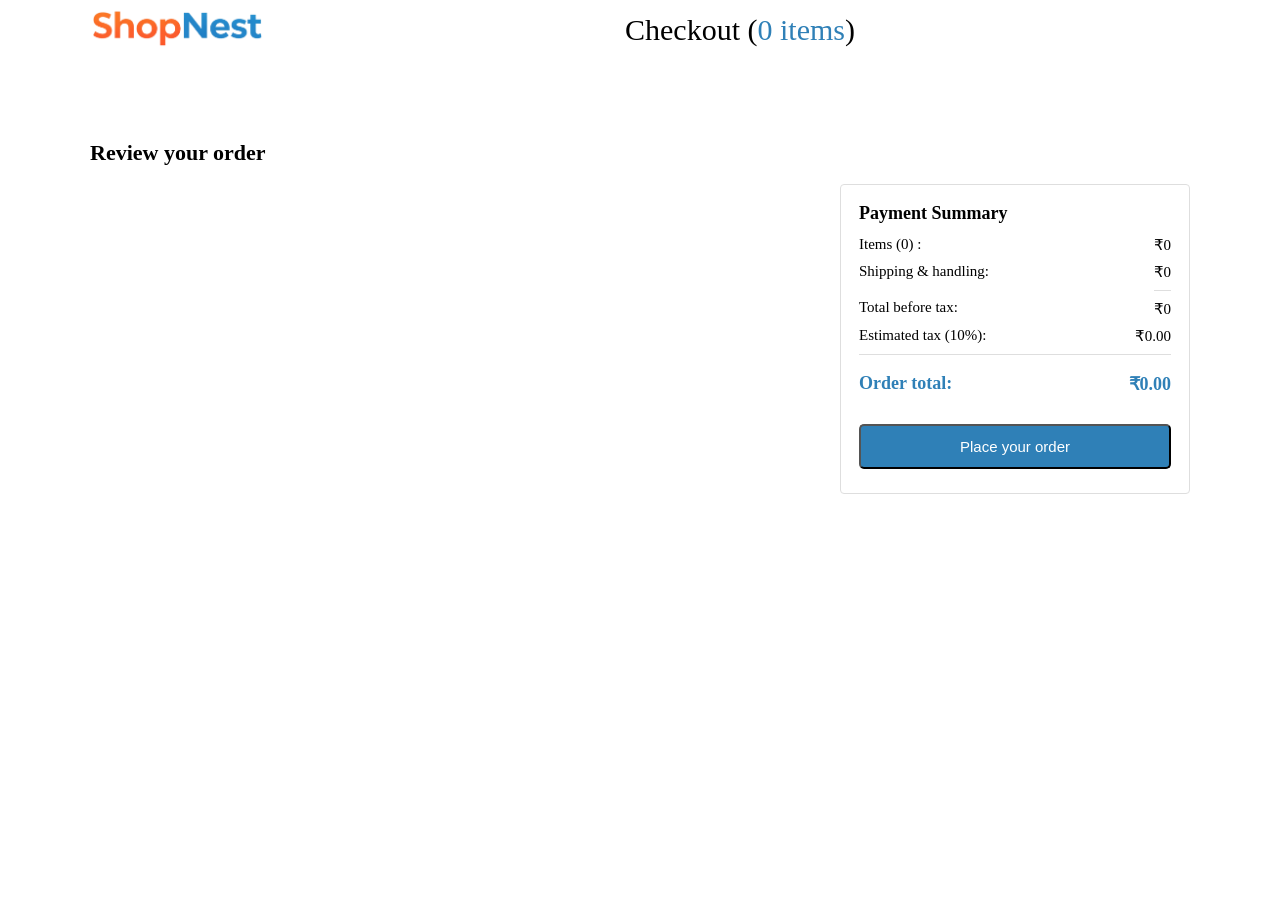
==== commit e11f5826: "Update checkout.html" ====
--- a/checkout.html
+++ b/checkout.html
@@ -100,11 +100,11 @@
             });
 
             const tax = total * 0.1;
-
+            const subtotal=total+shipping;
             const finalTotal = total + tax + shipping;
 
             document.getElementById("items-price").innerText = `₹${total}`;
-            document.getElementById("subtotal").innerText = `₹${total}`;
+            document.getElementById("subtotal").innerText = `₹${subtotal}`;
             document.getElementById("tax").innerText = `₹${tax.toFixed(2)}`;
             document.getElementById("total").innerText = `₹${finalTotal.toFixed(2)}`;
 
